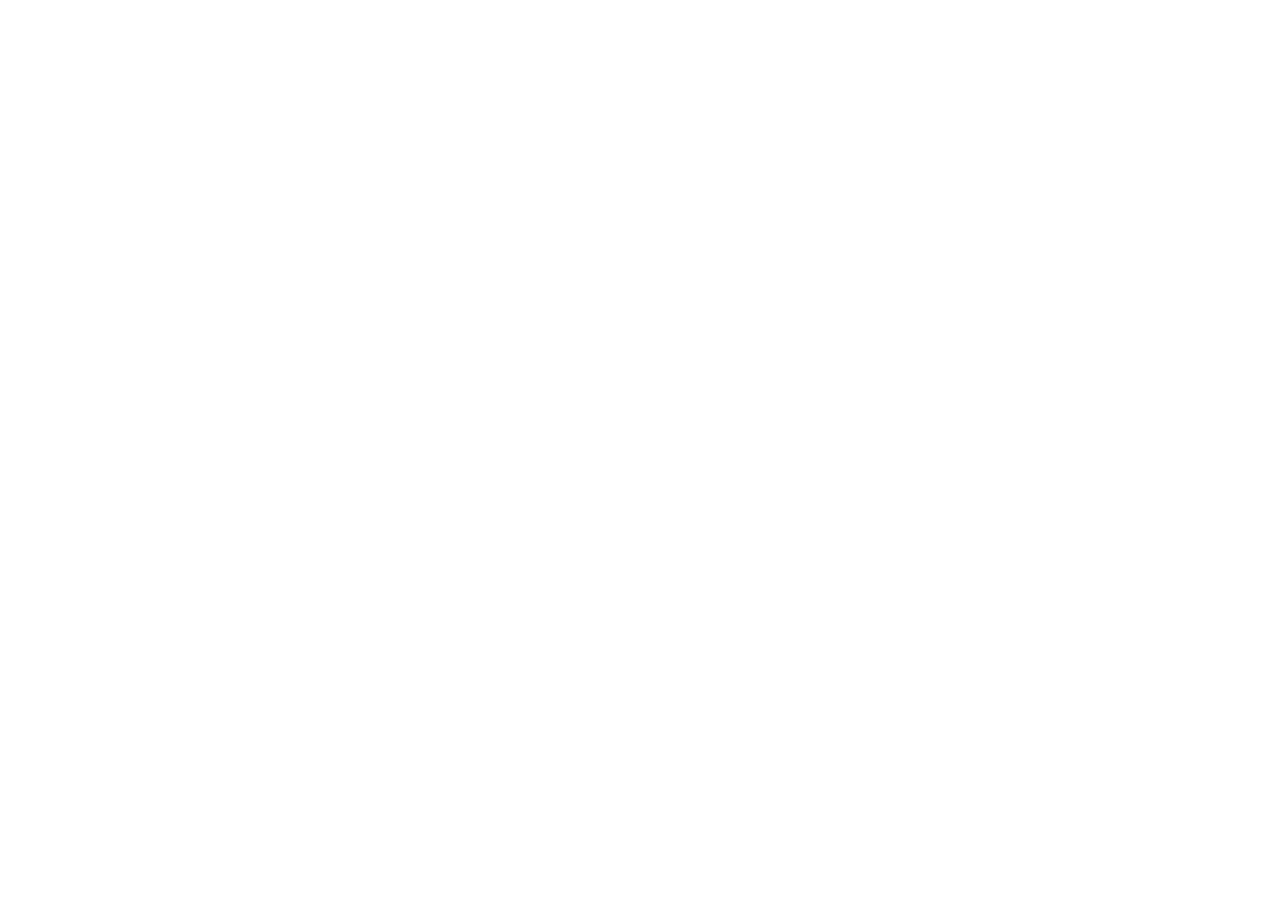
==== index.html @ f93bc910 "drop in" ====
<!DOCTYPE html>
<html lang="en">
<head>
    <meta charset="UTF-8">
    <meta name="viewport" content="width=device-width, initial-scale=1.0">
    <title></title>
    <link rel=""stylesheet" href="style.css">
</head>
<body>
    <script src="script.js"></script>
</body>
</html>
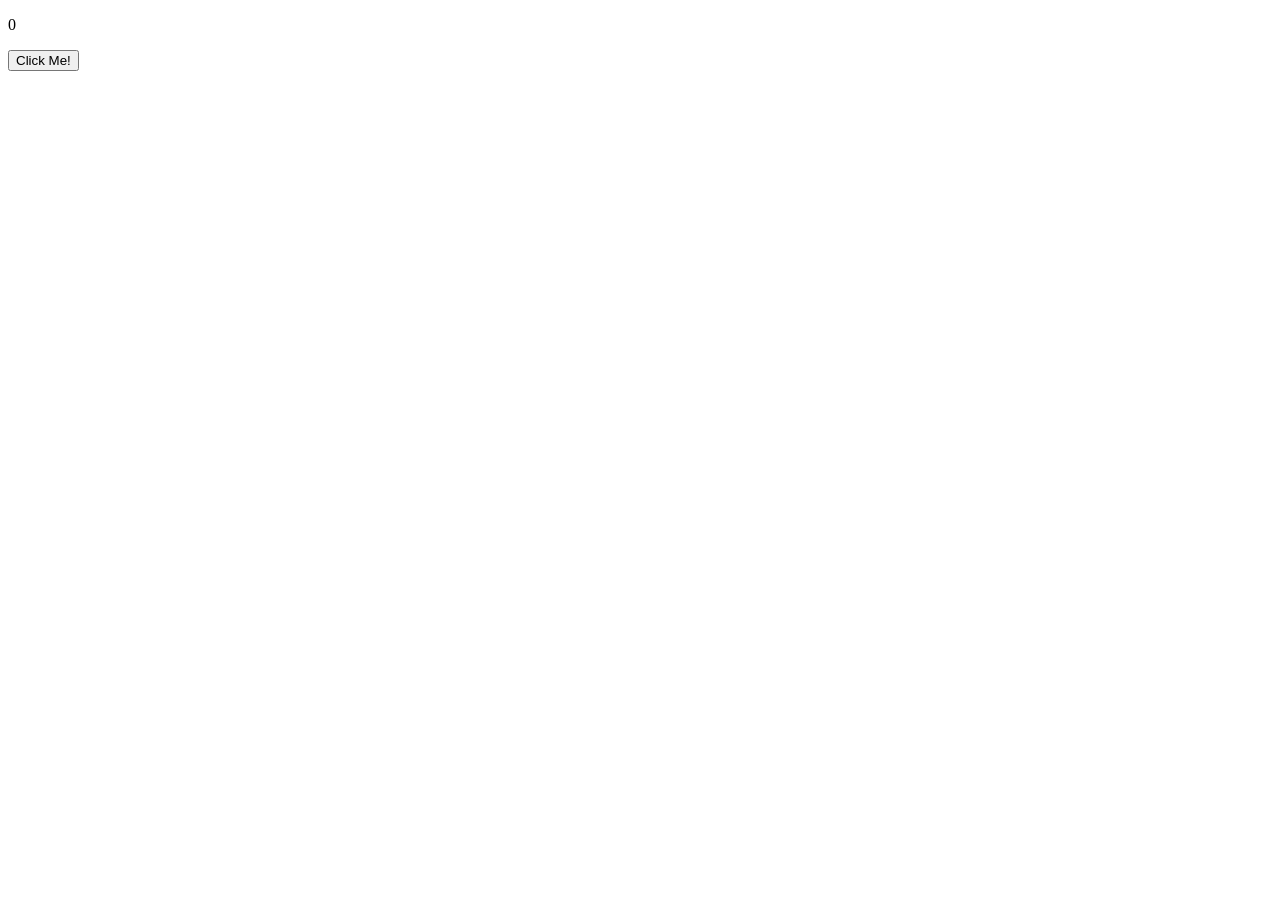
==== commit 3901eb2a: "Am I... washed?" ====
--- a/index.html
+++ b/index.html
@@ -3,10 +3,13 @@
 <head>
     <meta charset="UTF-8">
     <meta name="viewport" content="width=device-width, initial-scale=1.0">
-    <title></title>
+    <title>Cookie Clicker</title>
     <link rel=""stylesheet" href="style.css">
 </head>
 <body>
-    <script src="script.js"></script>
+    <p id="number-display">0</p>
+    <button id="click-button">Click Me!</button>
+    <script src="script.js">
+    </script>
 </body>
 </html>
